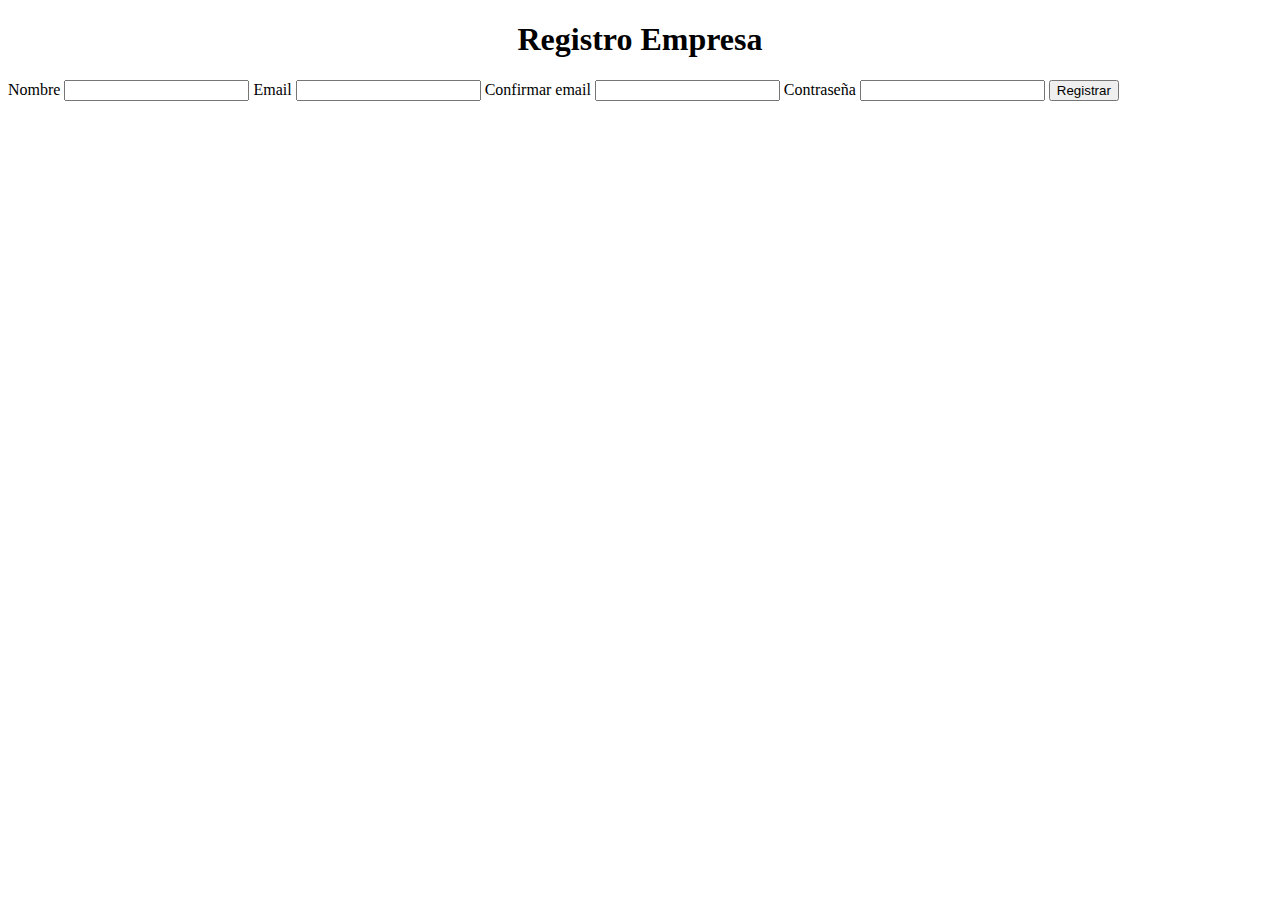
==== templates/index.html @ 47756ded "parcial..." ====
<!DOCTYPE html>
<html lang="en">
<head>
    <meta charset="UTF-8">
    <meta http-equiv="X-UA-Compatible" content="IE=edge">
    <meta name="viewport" content="width=device-width, initial-scale=1.0">
    <title>Registro</title>
    <link rel="stylesheet" href="styles.css">
    <link href="https://cdn.jsdelivr.net/npm/bootstrap@5.0.2/dist/css/bootstrap.min.css" rel="stylesheet" integrity="sha384-EVSTQN3/azprG1Anm3QDgpJLIm9Nao0Yz1ztcQTwFspd3yD65VohhpuuCOmLASjC" crossorigin="anonymous">
</head>
<body>
    <h1 id="registro">Registro Empresa</h1>
    <nav class="navbar navbar-light bg-light">
    <form action="/registro" method="POST">
        <div> 
       
    <label for="">Nombre</label> 
    <input name="nombre" type="text">
    <label for="">Email</label> 
    <input name="email" type="email">
    <label for="">Confirmar email</label> 
    <input name="email2" type="email">
    <label for="">Contraseña</label> 
    <input name="contra"  type="password">

    <button class="btn btn-outline-success me-2" type="submit">Registrar</button>
   

            </div>
            

    </form>
</nav>
    








</form>

    
</body>
</html>
---- templates/styles.css ----
#registro{
    text-align: center;

}
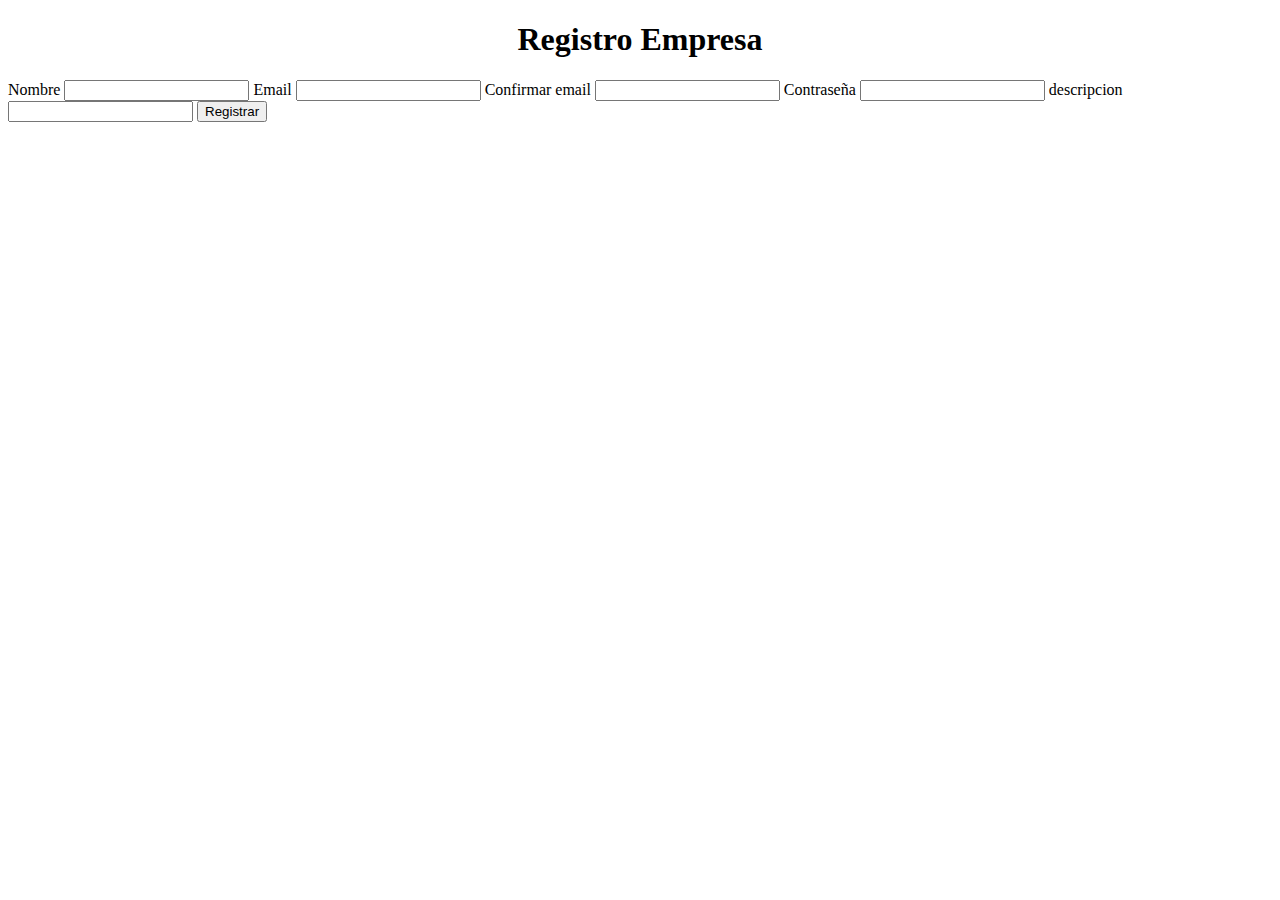
==== commit 4197186e: "agrega campos" ====
--- a/templates/index.html
+++ b/templates/index.html
@@ -22,6 +22,8 @@
     <input name="email2" type="email">
     <label for="">Contraseña</label> 
     <input name="contra"  type="password">
+    <label for="">descripcion</label> 
+    <input name="descripcion" type="text">
 
     <button class="btn btn-outline-success me-2" type="submit">Registrar</button>
    
